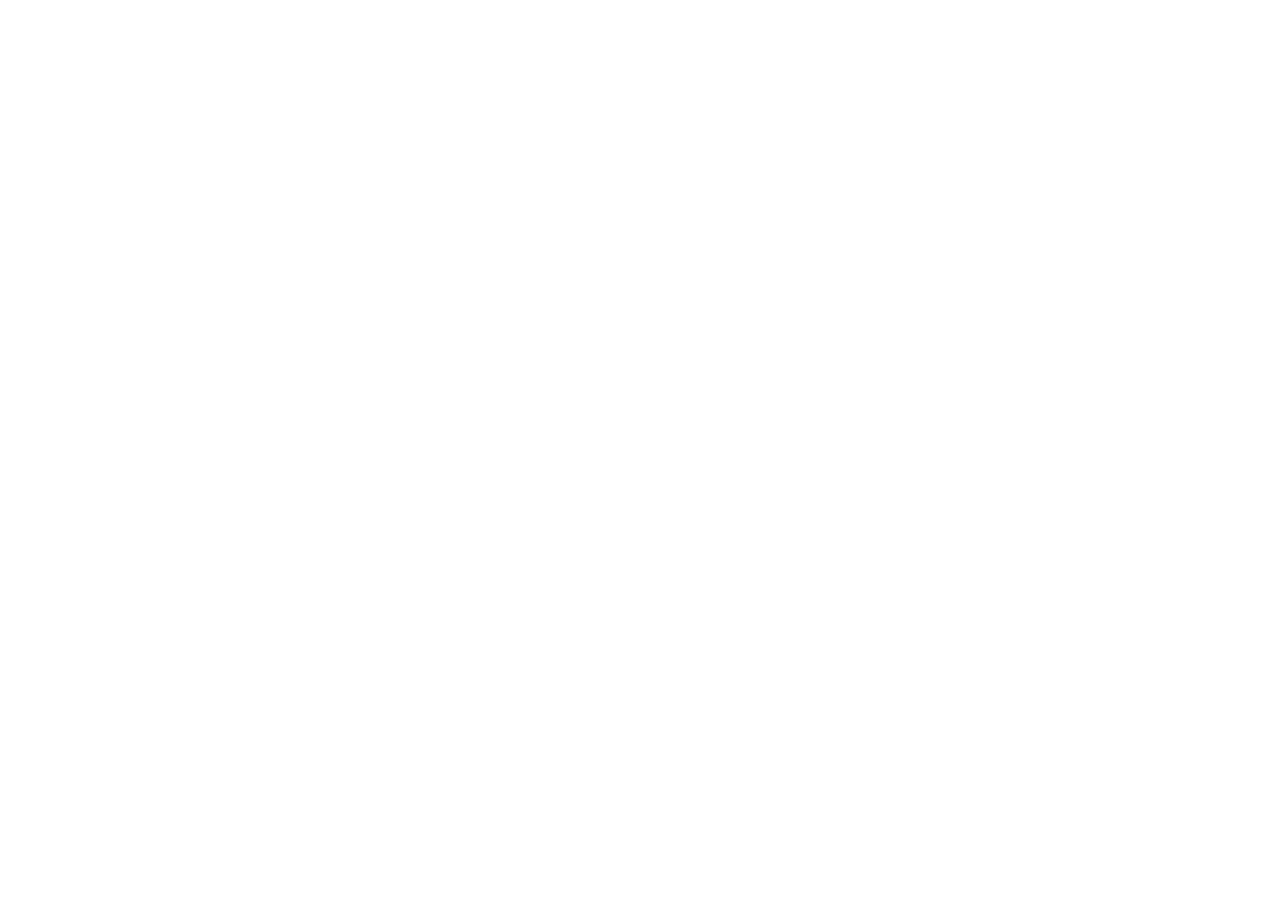
==== scores.html @ 9c349380 "initial commit" ====
<!DOCTYPE html>
<html lang="en">
  <head>
    <meta charset="UTF-8" />
    <meta http-equiv="X-UA-Compatible" content="IE=edge" />
    <meta name="viewport" content="width=device-width, initial-scale=1.0" />
    <link rel="stylesheet" href="./assets/css/styles.css" />
    <link rel="stylesheet" href="./assets/css/scores.css" />
    <title>High Scores</title>
  </head>
  <body>
    <script src="./assets/js/scores.js"></script>
  </body>
</html>
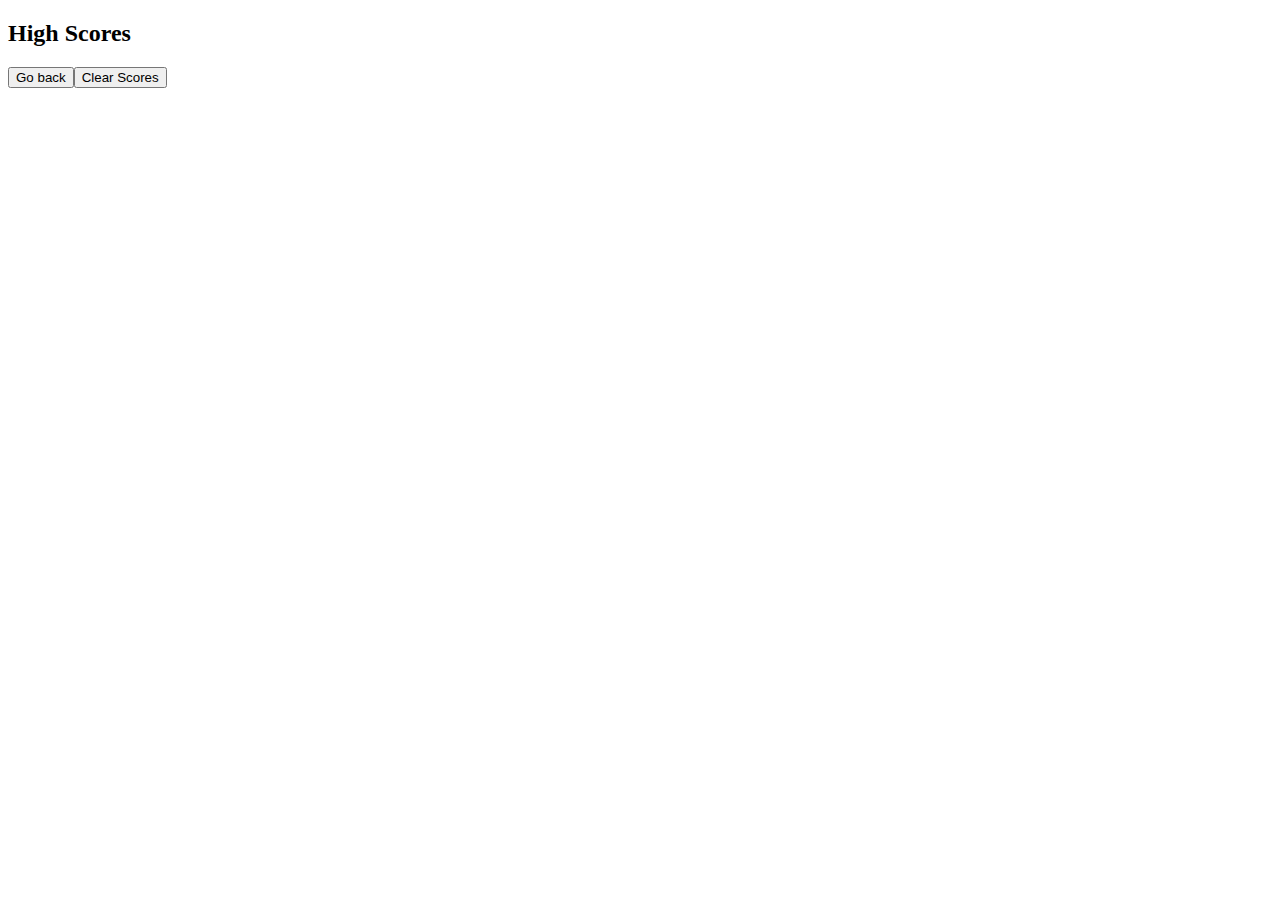
==== commit 59f8e093: "finished all/most javascript" ====
--- a/scores.html
+++ b/scores.html
@@ -9,6 +9,11 @@
     <title>High Scores</title>
   </head>
   <body>
+    <div>
+      <h2>High Scores</h2>
+      <span id="high-scores"></span>
+      <button id="back">Go back</button><button id="clear">Clear Scores</button>
+    </div>
     <script src="./assets/js/scores.js"></script>
   </body>
 </html>
--- a/assets/css/styles.css
+++ b/assets/css/styles.css
@@ -0,0 +1,15 @@
+#start-quiz {
+  text-align: center;
+  display: block;
+}
+#timer {
+  text-align: end;
+}
+
+#quiz {
+  text-align: center;
+}
+
+#score-container {
+  text-align: center;
+}
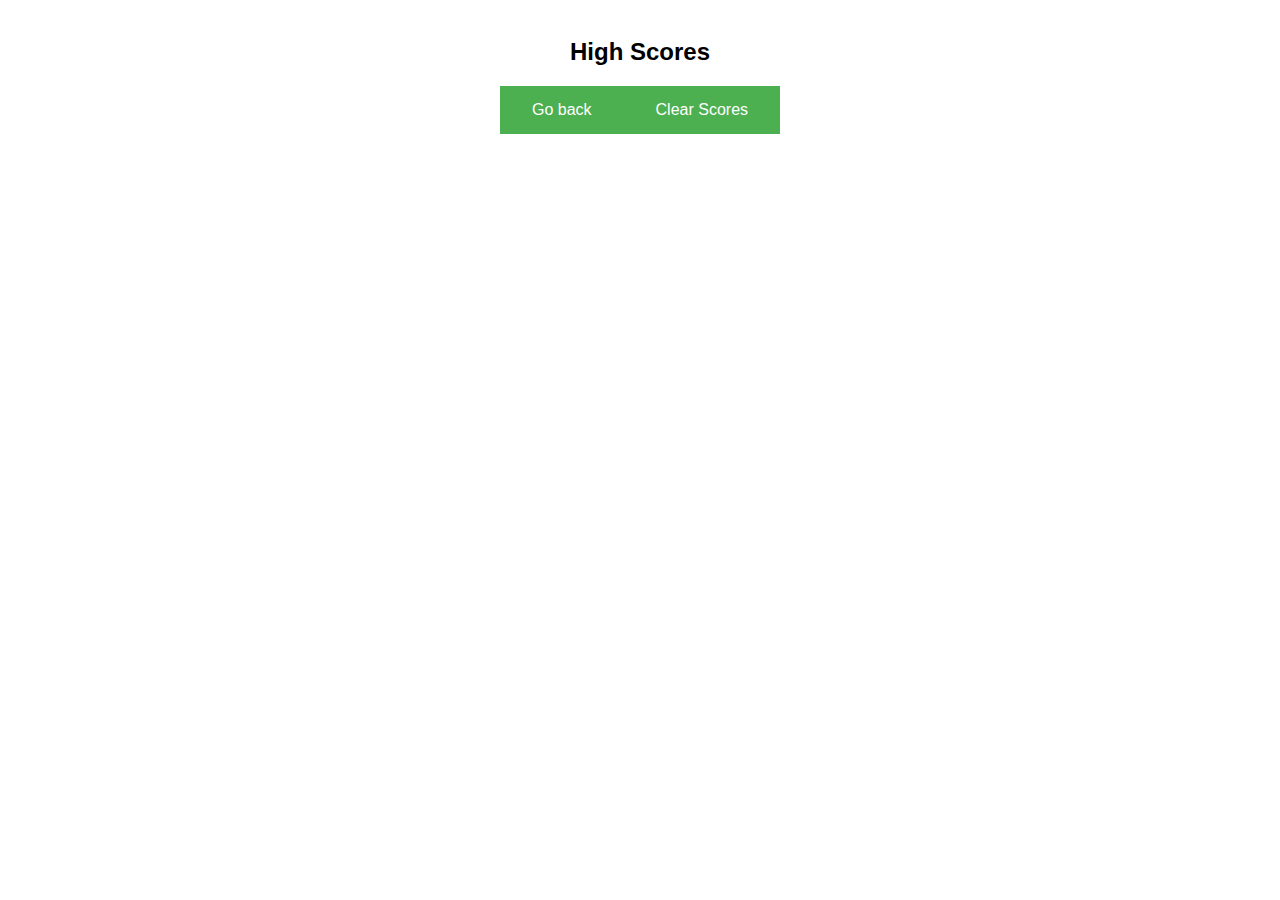
==== commit 720abe6f: "javascript all finished" ====
--- a/scores.html
+++ b/scores.html
@@ -5,15 +5,17 @@
     <meta http-equiv="X-UA-Compatible" content="IE=edge" />
     <meta name="viewport" content="width=device-width, initial-scale=1.0" />
     <link rel="stylesheet" href="./assets/css/styles.css" />
-    <link rel="stylesheet" href="./assets/css/scores.css" />
     <title>High Scores</title>
   </head>
   <body>
-    <div>
+    <div class="scores">
       <h2>High Scores</h2>
+      <!-- span for storing the list of high scores -->
       <span id="high-scores"></span>
+      <!-- buttons to go back and play quiz again or clearing score -->
       <button id="back">Go back</button><button id="clear">Clear Scores</button>
     </div>
+    <!-- links seperate scores javascript file -->
     <script src="./assets/js/scores.js"></script>
   </body>
 </html>
--- a/assets/css/styles.css
+++ b/assets/css/styles.css
@@ -1,3 +1,11 @@
+body {
+  font-family: Arial, Helvetica, sans-serif;
+}
+
+.container {
+  padding: 10px;
+}
+
 #start-quiz {
   text-align: center;
   display: block;
@@ -13,3 +21,32 @@
 #score-container {
   text-align: center;
 }
+button {
+  background-color: #4caf50; /* Green */
+  border: none;
+  color: white;
+  padding: 15px 32px;
+  text-align: center;
+  text-decoration: none;
+  display: inline-block;
+  font-size: 16px;
+  cursor: pointer;
+}
+
+#submit-button {
+  background-color: #4caf50; /* Green */
+  border: none;
+  color: white;
+  padding: 15px 32px;
+  text-align: center;
+  text-decoration: none;
+  display: inline-block;
+  font-size: 16px;
+  cursor: pointer;
+  margin: 10px;
+}
+
+.scores {
+  padding: 10px;
+  text-align: center;
+}
